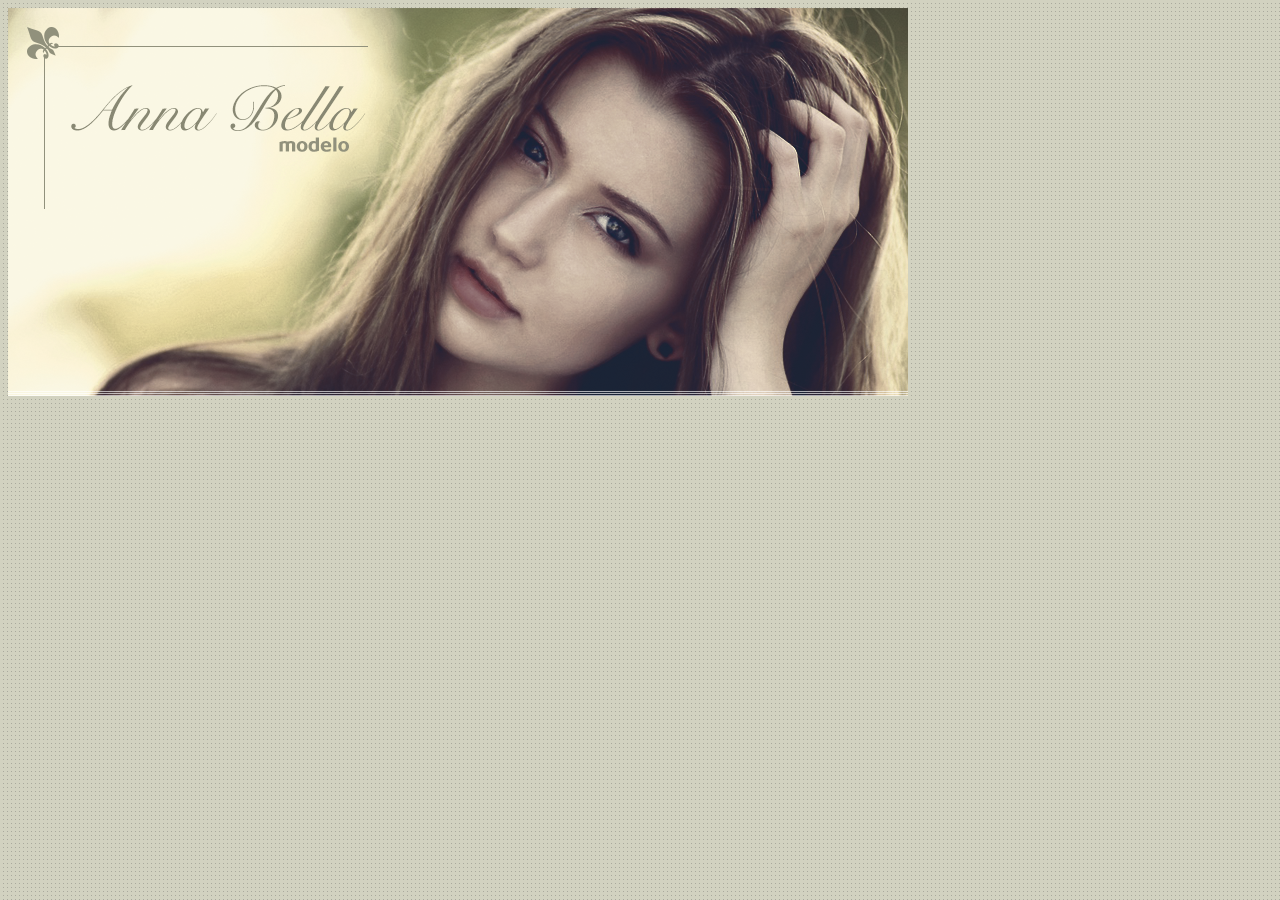
==== index.html @ 4d72d0ae "Projeto Anna Bella parte 1" ====
<!DOCTYPE html>
<html lang="pt-br">
<head>
    <meta charset="UTF-8">
    <meta name="viewport" content="width=device-width, initial-scale=1.0">
    <title>Anna Bella Oficial</title>
    <link rel="stylesheet" href="css/estilo.css">
</head>
<body>
    
    <div id="principal">
        <img src="img/capa.png">
    </div>

</body>
</html>
---- css/estilo.css ----
body{
    background: #d2d2c1 url('../img/fundo.png');
    font: 16px Arial, Helvetica, sans-serif;
}

#principal{
    width: 900px;
}
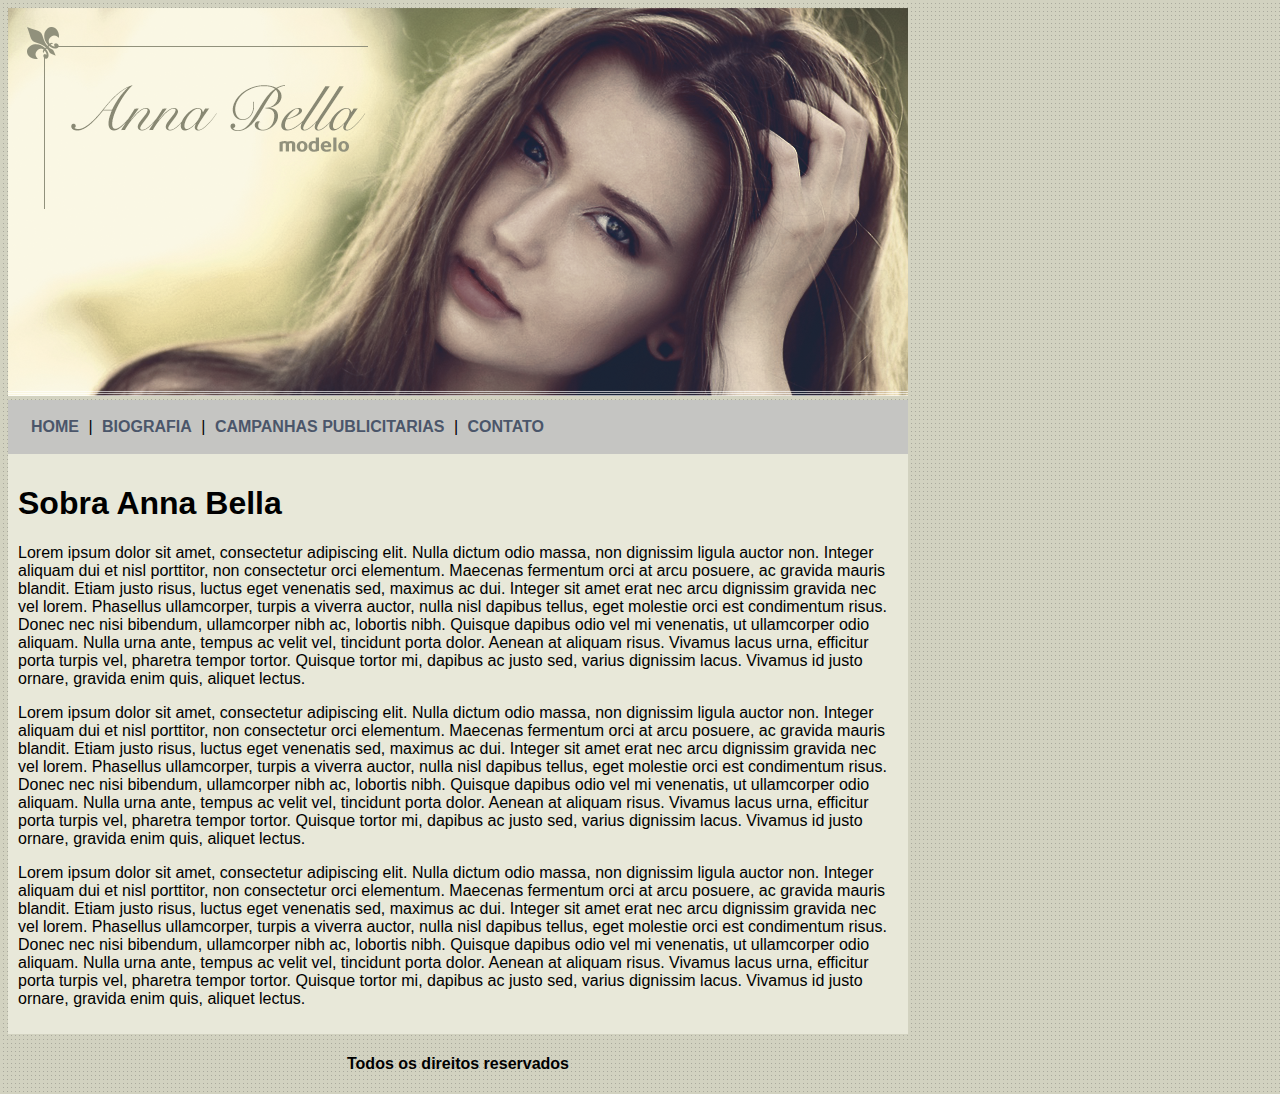
==== commit ca4b7894: "Projeto Anna Bella parte 2" ====
--- a/index.html
+++ b/index.html
@@ -10,6 +10,70 @@
     
     <div id="principal">
         <img src="img/capa.png">
+
+        <div id="menu">
+            <a href="index.html">HOME</a> |
+            <a href="biografia.html">BIOGRAFIA</a> |
+            <a href="campanhas-publicitarias.html">CAMPANHAS PUBLICITARIAS</a> |
+            <a href="contato.html">CONTATO</a>
+        </div>
+
+        <div id="conteudo">
+            <h1>Sobra Anna Bella</h1>
+            <p>
+                Lorem ipsum dolor sit amet, consectetur adipiscing elit. 
+                Nulla dictum odio massa, non dignissim ligula auctor non. 
+                Integer aliquam dui et nisl porttitor, non consectetur orci elementum. 
+                Maecenas fermentum orci at arcu posuere, ac gravida mauris blandit. 
+                Etiam justo risus, luctus eget venenatis sed, maximus ac dui. 
+                Integer sit amet erat nec arcu dignissim gravida nec vel lorem. 
+                Phasellus ullamcorper, turpis a viverra auctor, nulla nisl dapibus tellus, 
+                eget molestie orci est condimentum risus. Donec nec nisi bibendum, 
+                ullamcorper nibh ac, lobortis nibh. Quisque dapibus odio vel mi venenatis, 
+                ut ullamcorper odio aliquam. Nulla urna ante, tempus ac velit vel, 
+                tincidunt porta dolor. Aenean at aliquam risus. 
+                Vivamus lacus urna, efficitur porta turpis vel, pharetra tempor tortor. 
+                Quisque tortor mi, dapibus ac justo sed, varius dignissim lacus. 
+                Vivamus id justo ornare, gravida enim quis, aliquet lectus.
+            </p>
+            <p>
+                Lorem ipsum dolor sit amet, consectetur adipiscing elit. 
+                Nulla dictum odio massa, non dignissim ligula auctor non. 
+                Integer aliquam dui et nisl porttitor, non consectetur orci elementum. 
+                Maecenas fermentum orci at arcu posuere, ac gravida mauris blandit. 
+                Etiam justo risus, luctus eget venenatis sed, maximus ac dui. 
+                Integer sit amet erat nec arcu dignissim gravida nec vel lorem. 
+                Phasellus ullamcorper, turpis a viverra auctor, nulla nisl dapibus tellus, 
+                eget molestie orci est condimentum risus. Donec nec nisi bibendum, 
+                ullamcorper nibh ac, lobortis nibh. Quisque dapibus odio vel mi venenatis, 
+                ut ullamcorper odio aliquam. Nulla urna ante, tempus ac velit vel, 
+                tincidunt porta dolor. Aenean at aliquam risus. 
+                Vivamus lacus urna, efficitur porta turpis vel, pharetra tempor tortor. 
+                Quisque tortor mi, dapibus ac justo sed, varius dignissim lacus. 
+                Vivamus id justo ornare, gravida enim quis, aliquet lectus.
+            </p>
+            <p>
+                Lorem ipsum dolor sit amet, consectetur adipiscing elit. 
+                Nulla dictum odio massa, non dignissim ligula auctor non. 
+                Integer aliquam dui et nisl porttitor, non consectetur orci elementum. 
+                Maecenas fermentum orci at arcu posuere, ac gravida mauris blandit. 
+                Etiam justo risus, luctus eget venenatis sed, maximus ac dui. 
+                Integer sit amet erat nec arcu dignissim gravida nec vel lorem. 
+                Phasellus ullamcorper, turpis a viverra auctor, nulla nisl dapibus tellus, 
+                eget molestie orci est condimentum risus. Donec nec nisi bibendum, 
+                ullamcorper nibh ac, lobortis nibh. Quisque dapibus odio vel mi venenatis, 
+                ut ullamcorper odio aliquam. Nulla urna ante, tempus ac velit vel, 
+                tincidunt porta dolor. Aenean at aliquam risus. 
+                Vivamus lacus urna, efficitur porta turpis vel, pharetra tempor tortor. 
+                Quisque tortor mi, dapibus ac justo sed, varius dignissim lacus. 
+                Vivamus id justo ornare, gravida enim quis, aliquet lectus.
+            </p>
+        </div>
+
+        <div id="rodape">
+            <h4 class="centralizar">Todos os direitos reservados</h4>
+        </div>
+
     </div>
 
 </body>
--- a/css/estilo.css
+++ b/css/estilo.css
@@ -5,4 +5,25 @@
 
 #principal{
     width: 900px;
+}
+
+#menu{
+    background: #c5c5c2;
+    padding: 18px;
+}
+
+#conteudo{
+    background: #e8e8d9;
+    padding: 10px;
+}
+
+a {
+    color: #4b566a;
+    text-decoration: none;
+    font-weight: bold;
+    padding: 5px;
+}
+
+.centralizar {
+    text-align: center;
 }